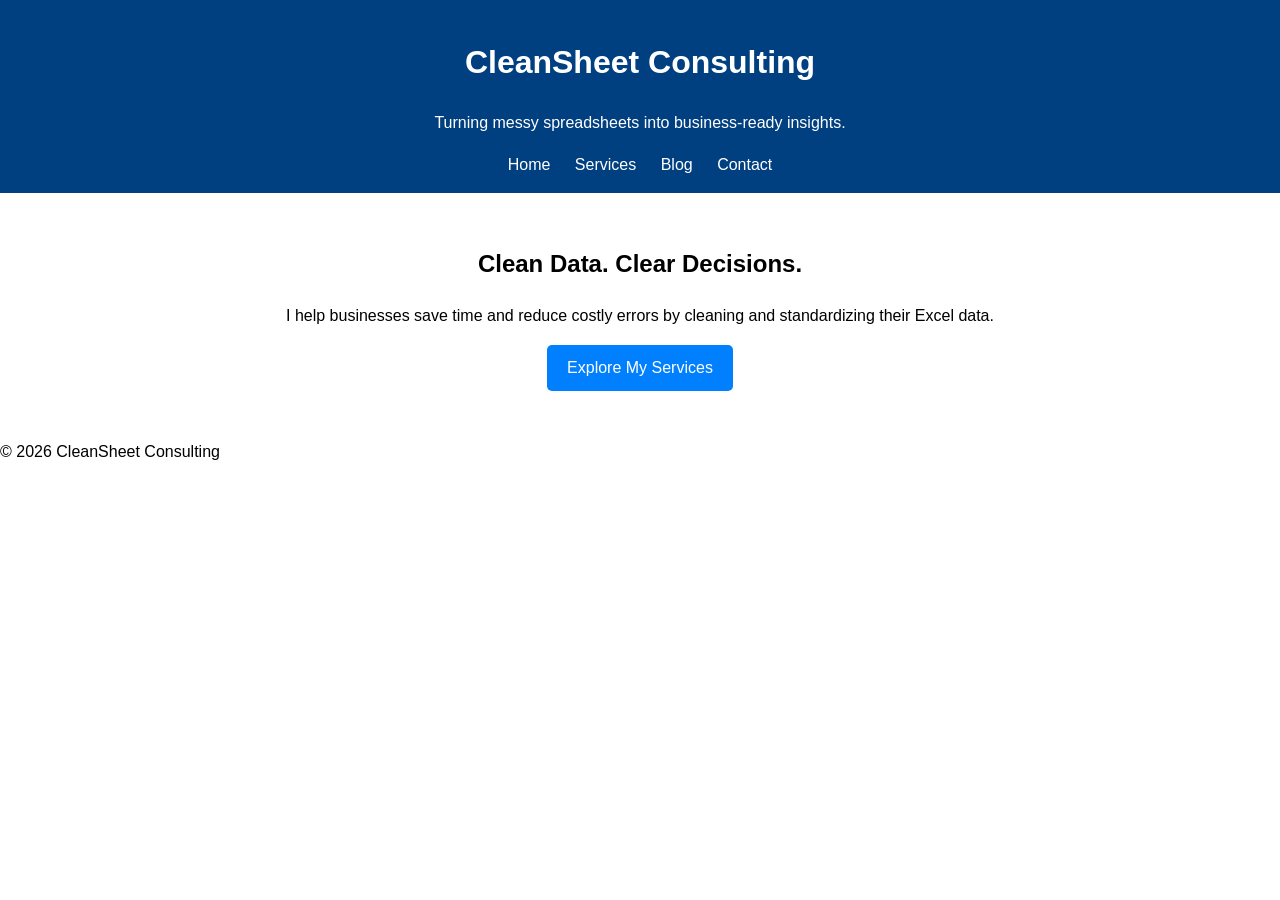
==== index.html @ cca25a09 "Add actual HTML and CSS content" ====
<!DOCTYPE html>
<html lang="en">
<head>
  <meta charset="UTF-8">
  <meta name="viewport" content="width=device-width, initial-scale=1.0">
  <title>CleanSheet Consulting</title>
  <link rel="stylesheet" href="style.css">
</head>
<body>
  <header>
    <h1>CleanSheet Consulting</h1>
    <p>Turning messy spreadsheets into business-ready insights.</p>
    <nav>
      <a href="index.html">Home</a>
      <a href="services.html">Services</a>
      <a href="blog.html">Blog</a>
      <a href="contact.html">Contact</a>
    </nav>
  </header>

  <main>
    <section class="hero">
      <h2>Clean Data. Clear Decisions.</h2>
      <p>I help businesses save time and reduce costly errors by cleaning and standardizing their Excel data.</p>
      <a href="services.html" class="cta">Explore My Services</a>
    </section>
  </main>

  <footer>
    <p>© 2026 CleanSheet Consulting</p>
  </footer>
</body>
</html>
---- style.css ----
body {
  font-family: Arial, sans-serif;
  margin: 0;
  padding: 0;
  line-height: 1.6;
}

header {
  background: #004080;
  color: white;
  padding: 1rem;
  text-align: center;
}

nav a {
  color: white;
  margin: 0 10px;
  text-decoration: none;
}

.hero {
  padding: 2rem;
  text-align: center;
}

.cta {
  display: inline-block;
  padding: 10px 20px;
  background: #0080ff;
  color: white;
  text-decoration: none;
  border-radius: 5px;
}
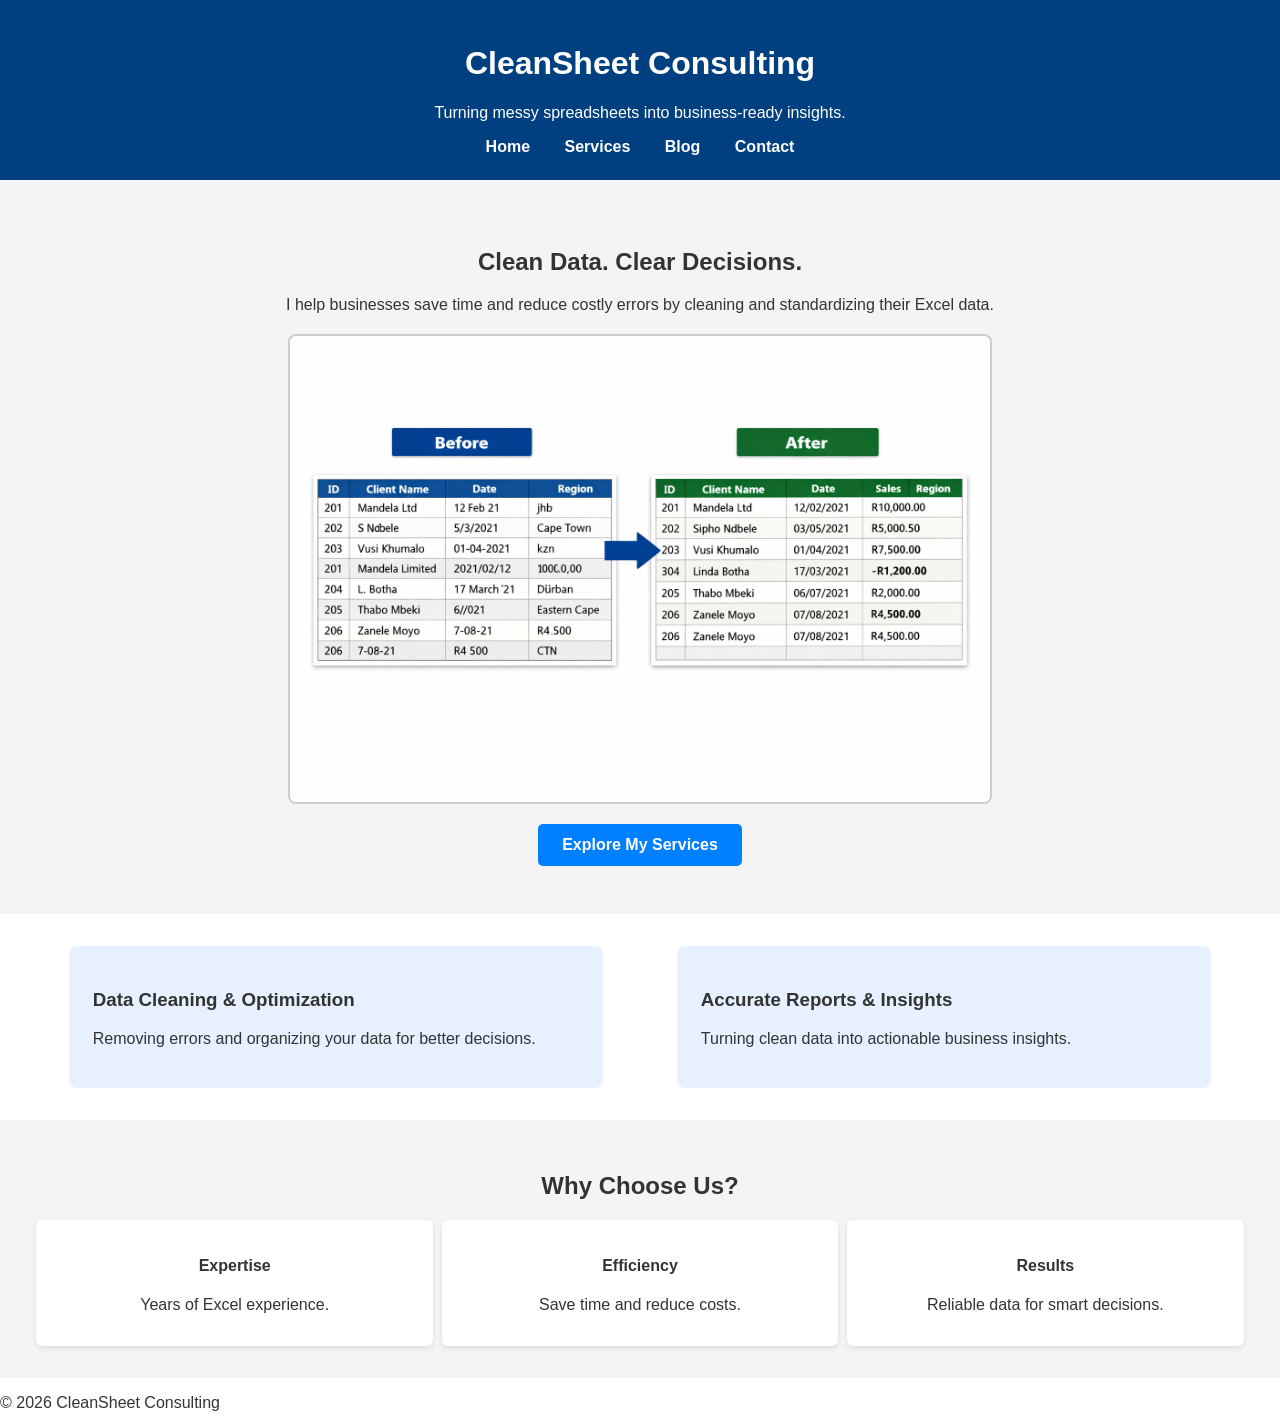
==== commit 21cccefa: "Replace homepage with polished design" ====
--- a/index.html
+++ b/index.html
@@ -18,13 +18,44 @@
     </nav>
   </header>
 
-  <main>
-    <section class="hero">
-      <h2>Clean Data. Clear Decisions.</h2>
-      <p>I help businesses save time and reduce costly errors by cleaning and standardizing their Excel data.</p>
-      <a href="services.html" class="cta">Explore My Services</a>
-    </section>
-  </main>
+  <!-- Hero Section -->
+  <section class="hero">
+    <h2>Clean Data. Clear Decisions.</h2>
+    <p>I help businesses save time and reduce costly errors by cleaning and standardizing their Excel data.</p>
+    <img src="images/cleandataspreadsheet.png" alt="Before and After Spreadsheet" class="hero-img">
+    <a href="services.html" class="cta">Explore My Services</a>
+  </section>
+
+  <!-- Info Section -->
+  <section class="info">
+    <div class="card">
+      <h3>Data Cleaning & Optimization</h3>
+      <p>Removing errors and organizing your data for better decisions.</p>
+    </div>
+    <div class="card">
+      <h3>Accurate Reports & Insights</h3>
+      <p>Turning clean data into actionable business insights.</p>
+    </div>
+  </section>
+
+  <!-- Why Choose Us -->
+  <section class="why">
+    <h2>Why Choose Us?</h2>
+    <div class="columns">
+      <div>
+        <h4>Expertise</h4>
+        <p>Years of Excel experience.</p>
+      </div>
+      <div>
+        <h4>Efficiency</h4>
+        <p>Save time and reduce costs.</p>
+      </div>
+      <div>
+        <h4>Results</h4>
+        <p>Reliable data for smart decisions.</p>
+      </div>
+    </div>
+  </section>
 
   <footer>
     <p>© 2026 CleanSheet Consulting</p>
--- a/style.css
+++ b/style.css
@@ -1,33 +1,78 @@
 body {
-  font-family: Arial, sans-serif;
+  font-family: 'Open Sans', Arial, sans-serif;
   margin: 0;
   padding: 0;
-  line-height: 1.6;
+  background: #ffffff;
+  color: #333;
 }
 
 header {
   background: #004080;
   color: white;
-  padding: 1rem;
+  padding: 1.5rem;
   text-align: center;
 }
 
 nav a {
   color: white;
-  margin: 0 10px;
+  margin: 0 15px;
   text-decoration: none;
+  font-weight: bold;
 }
 
 .hero {
+  background: #f4f4f4;
+  padding: 3rem;
+  text-align: center;
+}
+
+.hero-img {
+  max-width: 700px;
+  margin: 20px auto;
+  display: block;
+  border: 2px solid #ccc;
+  border-radius: 8px;
+}
+
+.cta {
+  display: inline-block;
+  padding: 12px 24px;
+  background: #0080ff;
+  color: white;
+  text-decoration: none;
+  border-radius: 5px;
+  font-weight: bold;
+}
+
+.info {
+  display: flex;
+  justify-content: space-around;
+  padding: 2rem;
+}
+
+.card {
+  background: #e6f0ff;
+  padding: 1.5rem;
+  border-radius: 8px;
+  width: 40%;
+}
+
+.why {
+  background: #f4f4f4;
   padding: 2rem;
   text-align: center;
 }
 
-.cta {
-  display: inline-block;
-  padding: 10px 20px;
-  background: #0080ff;
-  color: white;
-  text-decoration: none;
-  border-radius: 5px;
+.columns {
+  display: flex;
+  justify-content: space-around;
+  margin-top: 1rem;
 }
+
+.columns div {
+  width: 30%;
+  background: #ffffff;
+  padding: 1rem;
+  border-radius: 6px;
+  box-shadow: 0 2px 5px rgba(0,0,0,0.1);
+}
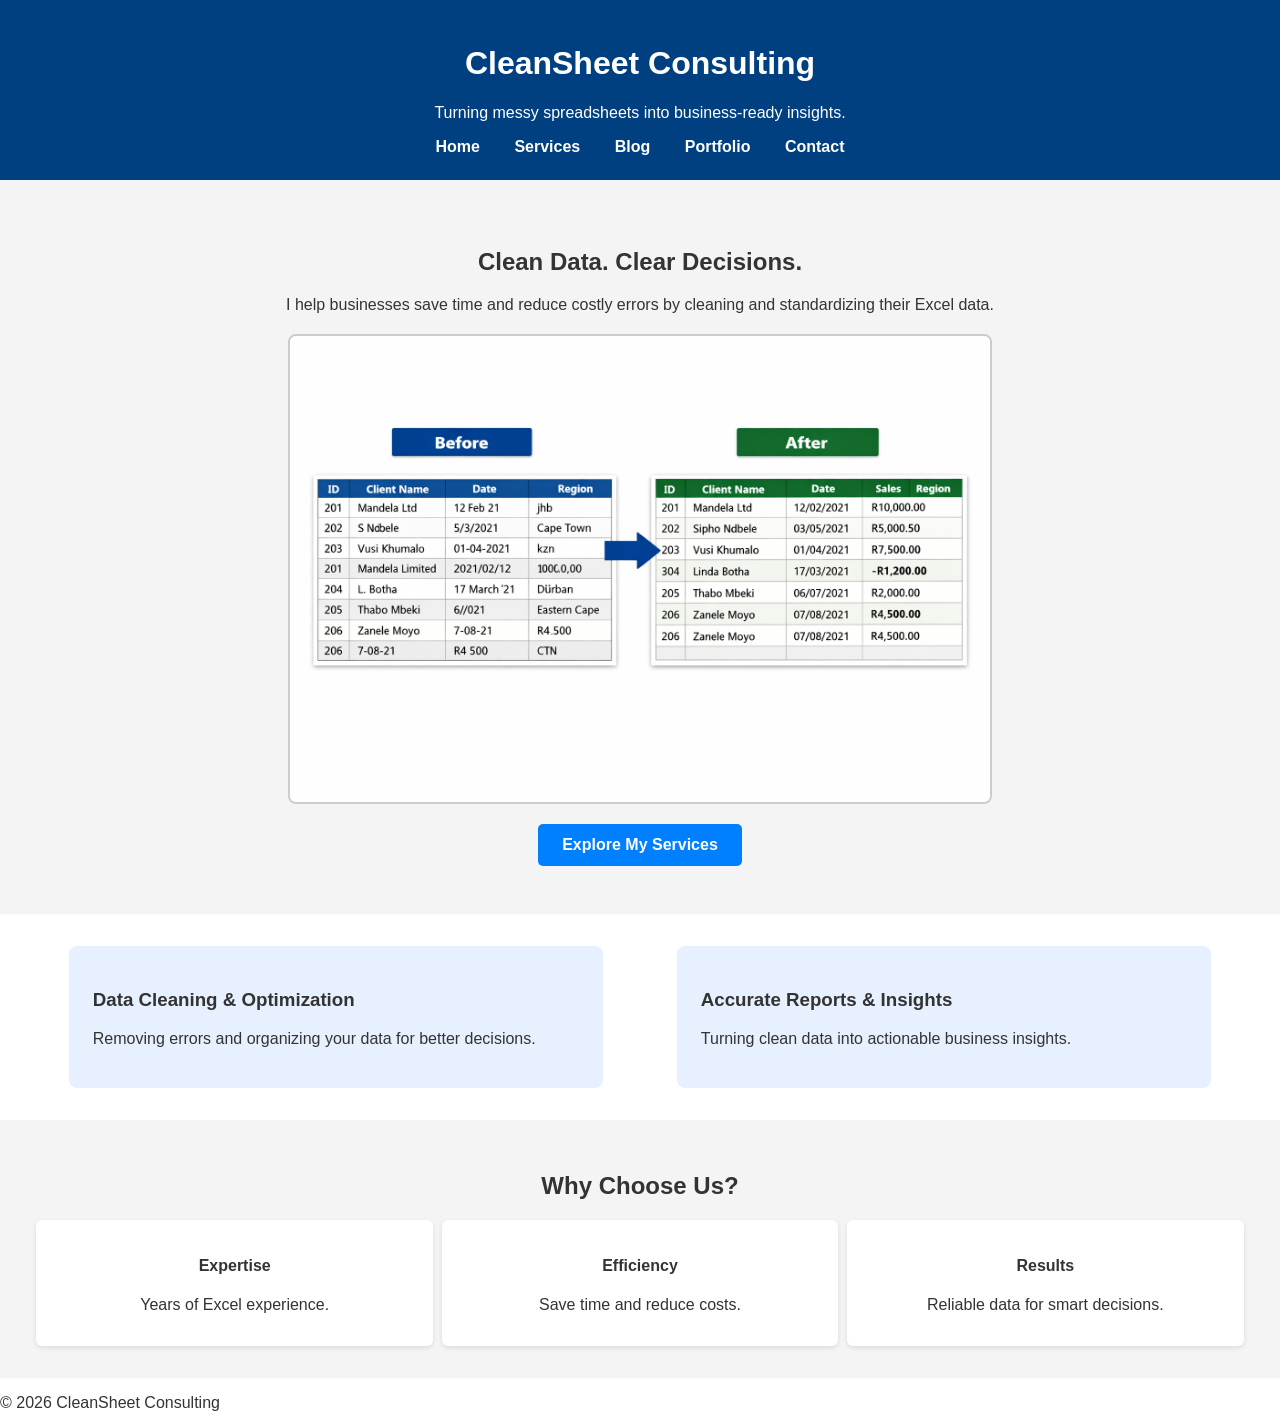
==== commit 085bd237: "Add Portfolio link to navigation" ====
--- a/index.html
+++ b/index.html
@@ -14,6 +14,7 @@
       <a href="index.html">Home</a>
       <a href="services.html">Services</a>
       <a href="blog.html">Blog</a>
+      <a href="portfolio.html">Portfolio</a>
       <a href="contact.html">Contact</a>
     </nav>
   </header>
--- a/style.css
+++ b/style.css
@@ -76,3 +76,213 @@
   border-radius: 6px;
   box-shadow: 0 2px 5px rgba(0,0,0,0.1);
 }
+/* Services Page */
+.services-hero {
+  background: #e6f0ff;
+  text-align: center;
+  padding: 2rem;
+}
+
+.service-grid {
+  display: grid;
+  grid-template-columns: repeat(auto-fit, minmax(250px, 1fr));
+  gap: 1.5rem;
+  padding: 2rem;
+}
+
+.service-card {
+  background: #ffffff;
+  border: 1px solid #d0e0ff;
+  border-radius: 8px;
+  padding: 1.5rem;
+  box-shadow: 0 2px 6px rgba(0,0,0,0.1);
+  transition: transform 0.2s ease, box-shadow 0.2s ease;
+}
+
+.service-card:hover {
+  transform: translateY(-5px);
+  box-shadow: 0 4px 10px rgba(0,0,0,0.15);
+}
+
+.service-card h3 {
+  color: #004080;
+}
+/* Contact Page */
+.contact-section {
+  padding: 2rem;
+  background: #f4f4f4;
+  text-align: center;
+}
+
+.contact-section h2 {
+  color: #004080; /* Blue heading */
+  margin-bottom: 0.5rem;
+}
+
+.contact-section p {
+  color: #333;
+}
+
+.contact-grid {
+  display: grid;
+  grid-template-columns: 1fr 1fr; /* form left, details right */
+  gap: 2rem;
+  margin-top: 2rem;
+}
+
+.contact-form, .contact-details {
+  background: #ffffff;
+  padding: 1.5rem;
+  border-radius: 8px;
+  box-shadow: 0 2px 6px rgba(0,0,0,0.1);
+  text-align: left;
+}
+
+.contact-form input,
+.contact-form textarea {
+  width: 100%;
+  padding: 10px;
+  margin-bottom: 1rem;
+  border: 1px solid #ccc;
+  border-radius: 5px;
+}
+
+.contact-form button {
+  background: #0080ff;
+  color: white;
+  border: none;
+  padding: 12px;
+  border-radius: 5px;
+  cursor: pointer;
+  font-weight: bold;
+}
+
+.contact-form button:hover {
+  background: #004080;
+}
+
+.contact-details h3 {
+  color: #004080;
+  margin-bottom: 1rem;
+}
+
+.contact-details p {
+  margin: 0.5rem 0;
+}
+
+.contact-details a {
+  color: #0080ff;
+  text-decoration: none;
+  font-weight: 500;
+}
+
+.contact-details a:hover {
+  text-decoration: underline;
+}
+/* ===========================
+   Responsive Design
+   =========================== */
+
+/* For tablets and medium screens */
+@media (max-width: 900px) {
+  /* Navigation */
+  nav {
+    display: flex;
+    flex-wrap: wrap;
+    justify-content: center;
+    gap: 1rem;
+  }
+  nav a {
+    margin: 0.5rem;
+  }
+
+  /* Contact Page */
+  .contact-grid {
+    grid-template-columns: 1fr; /* stack form and details vertically */
+  }
+
+  /* Services Page */
+  .service-grid {
+    grid-template-columns: 1fr 1fr; /* two columns instead of three */
+  }
+
+  /* General text */
+  body {
+    font-size: 0.95rem;
+  }
+}
+
+/* For phones and small screens */
+@media (max-width: 600px) {
+  /* Navigation */
+  nav {
+    flex-direction: column;
+    align-items: center;
+  }
+  nav a {
+    display: block;
+    margin: 0.5rem 0;
+  }
+
+  /* Contact Page */
+  .contact-form button {
+    width: 100%; /* full-width button for easy tapping */
+  }
+
+  /* Services Page */
+  .service-grid {
+    grid-template-columns: 1fr; /* single column */
+  }
+
+  /* Homepage hero section */
+  .hero {
+    padding: 1.5rem;
+    text-align: center;
+  }
+  .hero h1 {
+    font-size: 1.5rem;
+  }
+
+  /* General text */
+  body {
+    font-size: 0.9rem;
+  }
+}
+/* Portfolio Page */
+.portfolio-section {
+  padding: 2rem;
+  background: #f4f4f4;
+  text-align: center;
+}
+
+.portfolio-section h2 {
+  color: #004080;
+  margin-bottom: 1rem;
+}
+
+.portfolio-grid {
+  display: grid;
+  grid-template-columns: 1fr 1fr; /* two columns for before/after */
+  gap: 2rem;
+  margin-top: 2rem;
+}
+
+.portfolio-item {
+  background: #ffffff;
+  padding: 1rem;
+  border-radius: 8px;
+  box-shadow: 0 2px 6px rgba(0,0,0,0.1);
+}
+
+.portfolio-item img {
+  max-width: 100%;
+  border-radius: 5px;
+  margin-bottom: 0.5rem;
+}
+
+.portfolio-item p {
+  color: #333;
+  font-size: 0.95rem;
+}
+
+
